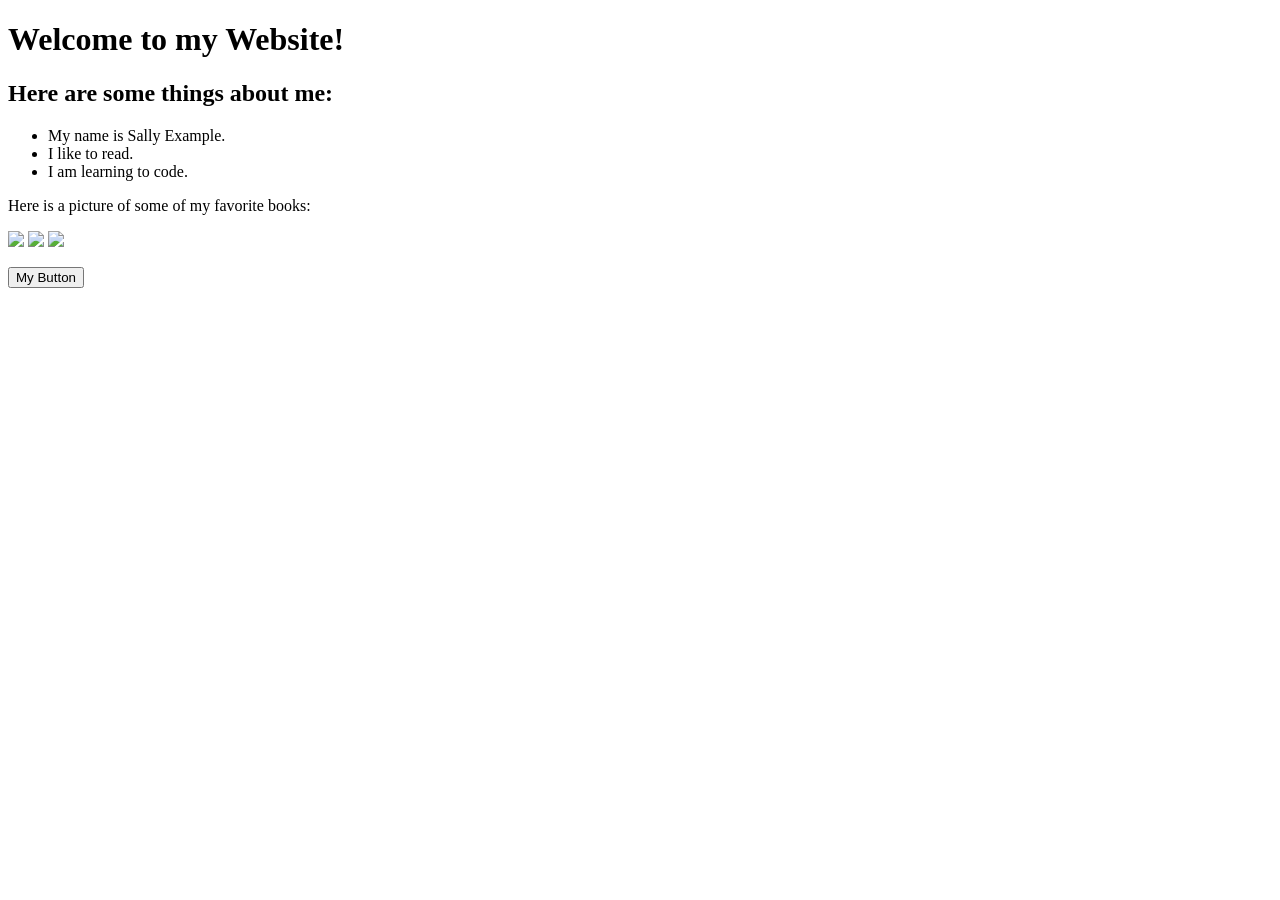
==== index.html @ 2bb0eb24 "Add files via upload" ====
<!DOCTYPE HTML>
<head>
<link rel="stylesheet" type="text/css" href="style.css">
<script src="script.js"></script>
</head>
<body>
<h1 id="header">Welcome to my Website!</h1>
<h2>Here are some things about me:</h2>
<ul>
<li>My name is Sally Example.</li>
<li>I like to read.</li>
<li>I am learning to code.</li>
</ul>
<p>Here is a picture of some of my favorite books:</p>
<img src=images/persepolis.jpeg></img>
<img src=images/americanah.jpeg></img>
<img src=images/funhome.jpeg></img>
<p><button onclick="turnYellow()">My Button</button></p>
</body>
</html>
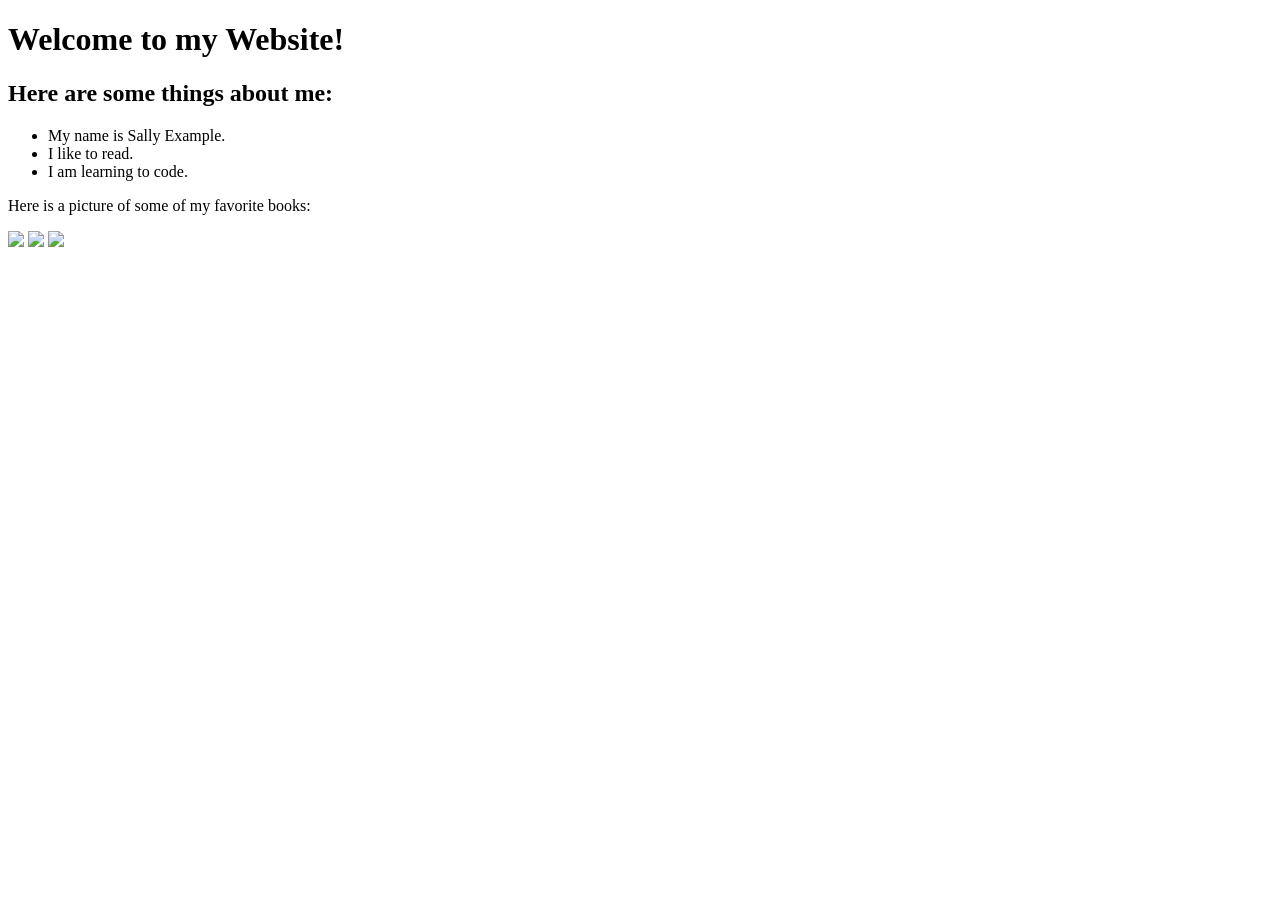
==== commit 69bb3e76: "HTML File" ====
--- a/index.html
+++ b/index.html
@@ -15,6 +15,5 @@
 <img src=images/persepolis.jpeg></img>
 <img src=images/americanah.jpeg></img>
 <img src=images/funhome.jpeg></img>
-<p><button onclick="turnYellow()">My Button</button></p>
 </body>
 </html>
--- a/style.css
+++ b/style.css
@@ -0,0 +1,2 @@
+
+
